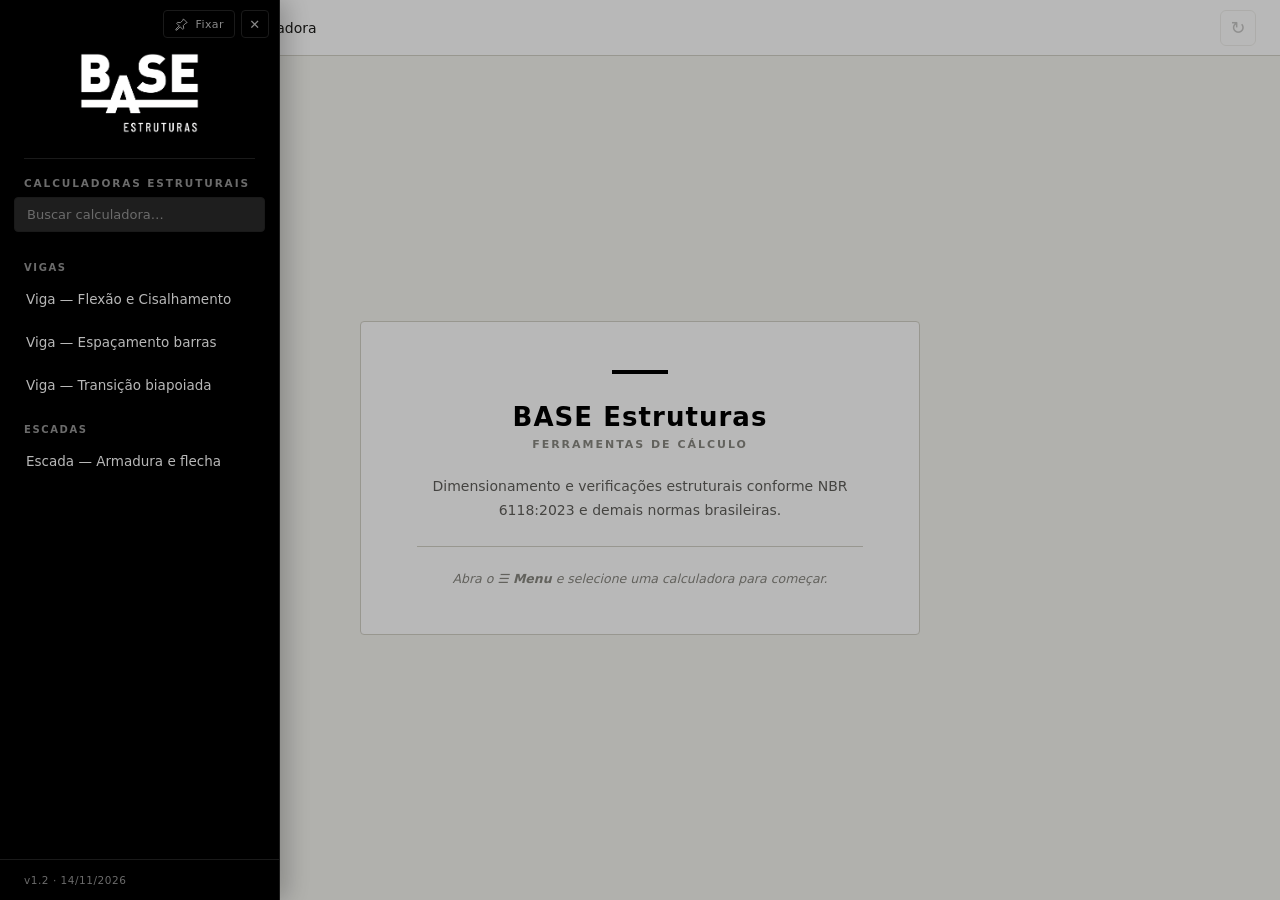
==== index.html @ 78557f39 "v1.2 — Escada convencional: consumo estimado (volume, aço e taxa kg/m³) Volume pelo perfil em elevaç" ====
<!DOCTYPE html>
<html lang="pt-BR">
<head>
<meta charset="UTF-8">
<meta name="viewport" content="width=device-width, initial-scale=1.0">
<title>BASE Estruturas — Calculadoras</title>
<meta name="description" content="Calculadoras estruturais conforme NBR 6118:2023 — BASE Estruturas.">
<meta name="theme-color" content="#000000">
<meta property="og:title" content="BASE Estruturas — Calculadoras">
<meta property="og:description" content="Ferramentas internas de cálculo estrutural.">
<meta property="og:image" content="assets/logo.png">
<meta property="og:type" content="website">
<link rel="icon" type="image/png" href="assets/favicon.png">
<link rel="apple-touch-icon" href="assets/icon.png">
<link rel="stylesheet" href="assets/style.css">
</head>
<body>

<div class="app" id="app">

  <aside class="sidebar" id="sidebar" aria-label="Menu de calculadoras">
    <div class="sidebar-tools">
      <button class="btn-side" id="btn-pin" type="button" title="Fixar menu aberto" aria-pressed="false">
        <svg viewBox="0 0 24 24" width="15" height="15" aria-hidden="true"><path d="M15 3l6 6-2.2.8-3.9 3.9.6 4.6-1.5 1.5-4.2-4.2L4.5 21 3 21l0-1.5 5.4-5.3-4.2-4.2 1.5-1.5 4.6.6 3.9-3.9z" fill="none" stroke="currentColor" stroke-width="1.6" stroke-linejoin="round"/></svg>
        <span id="btn-pin-txt">Fixar</span>
      </button>
      <button class="btn-side btn-side-x" id="btn-close" type="button" title="Recolher menu (Esc)" aria-label="Recolher menu">✕</button>
    </div>
    <div class="brand">
      <img src="assets/logo-horizontal.png" alt="BASE Estruturas" class="brand-logo" />
    </div>

    <div class="brand-divider"></div>

    <div class="brand-sub">Calculadoras estruturais</div>

    <div class="search">
      <input type="text" id="search" placeholder="Buscar calculadora…" autocomplete="off" />
    </div>

    <nav class="nav" id="nav"></nav>

    <div class="footer">
      <div class="version">v1.2 · 14/11/2026</div>
    </div>
  </aside>

  <main class="main">
    <header class="topbar">
      <button class="btn-menu" id="btn-menu" type="button" title="Abrir menu (Ctrl+K busca)" aria-label="Abrir menu" aria-controls="sidebar" aria-expanded="false"><span class="ico">☰</span><span class="txt">Menu</span></button>
      <div class="topbar-title" id="topbar-title">Selecione uma calculadora</div>
      <button class="btn-icon" id="btn-reload" title="Recarregar (Ctrl+R)" disabled aria-label="Recarregar">↻</button>
    </header>

    <div class="content">
      <div class="welcome" id="welcome">
        <div class="welcome-card">
          <div class="welcome-mark"></div>
          <h1>BASE Estruturas</h1>
          <p class="tag">Ferramentas de cálculo</p>
          <p class="desc">
            Dimensionamento e verificações estruturais conforme NBR 6118:2023
            e demais normas brasileiras.
          </p>
          <p class="hint">Abra o <b>☰ Menu</b> e selecione uma calculadora para começar.</p>
        </div>
      </div>

      <iframe id="frame" class="frame hidden" src="about:blank" frameborder="0" title="Calculadora ativa"></iframe>
    </div>
  </main>

  <!-- Fundo escuro do menu recolhível -->
  <div class="backdrop" id="backdrop"></div>

</div>

<script>
  // Carrega a lista e o controle sempre na versão mais recente (evita menu antigo em cache)
  (function () {
    const v = Date.now();
    const js = src => new Promise((ok, erro) => { const t = document.createElement('script'); t.src = src + '?v=' + v; t.onload = ok; t.onerror = erro; document.body.appendChild(t); });
    js('assets/calculadoras.js').then(() => js('assets/app.js'));
  })();
</script>
</body>
</html>
---- assets/style.css ----
/* ============================================
   BASE Estruturas — Calculadoras
   Identidade visual: preto/branco, tipografia forte
   ============================================ */

:root {
  --black: #000000;
  --black-soft: #0c0c0c;
  --black-line: #1a1a1a;
  --gray-900: #1e1e1e;
  --gray-700: #2a2a2a;
  --gray-500: #6b6b6b;
  --gray-400: #888888;
  --gray-300: #b8b8b8;
  --gray-100: #ececec;
  --white: #ffffff;

  --accent: #185fa5;
  --accent-hover: #0c447c;

  --bg: #f5f5f0;
  --surface: var(--white);
  --border: #d3d1c7;
  --text: #1c1c1a;
  --text-muted: #5f5e5a;
  --text-faint: #888780;

  --sidebar-bg: var(--black);
  --sidebar-text: var(--gray-300);
  --sidebar-text-muted: var(--gray-500);
  --sidebar-hover: var(--gray-900);
  --sidebar-active-bg: var(--white);
  --sidebar-active-text: var(--black);

  --sidebar-w: 280px;
}

* { box-sizing: border-box; }

html, body {
  margin: 0;
  padding: 0;
  height: 100%;
  font-family: -apple-system, BlinkMacSystemFont, "Segoe UI", system-ui, sans-serif;
  background: var(--bg);
  color: var(--text);
  overflow: hidden;
  -webkit-font-smoothing: antialiased;
}

.app {
  display: flex;
  height: 100vh;
  position: relative;
}

/* ===== SIDEBAR ===== */
.sidebar {
  width: var(--sidebar-w);
  flex-shrink: 0;
  background: var(--sidebar-bg);
  color: var(--sidebar-text);
  display: flex;
  flex-direction: column;
  border-right: 1px solid var(--black-line);
  z-index: 20;
}

.brand {
  padding: 24px 24px 20px;
  display: flex;
  justify-content: center;
  align-items: center;
}
.brand-logo {
  max-width: 100%;
  max-height: 90px;
  width: auto;
  height: auto;
  display: block;
}

.brand-divider {
  margin: 0 24px;
  height: 1px;
  background: var(--black-line);
}

.brand-sub {
  padding: 18px 24px 8px;
  font-size: 10.5px;
  font-weight: 600;
  letter-spacing: 0.18em;
  color: var(--gray-500);
  text-transform: uppercase;
}

.search { padding: 0 14px 12px; }
.search input {
  width: 100%;
  font-family: inherit;
  font-size: 13px;
  padding: 9px 12px;
  border: 1px solid var(--black-line);
  border-radius: 4px;
  background: var(--gray-900);
  color: var(--sidebar-text);
  outline: none;
  transition: border-color 0.15s, background 0.15s;
}
.search input::placeholder { color: var(--sidebar-text-muted); }
.search input:focus {
  border-color: var(--white);
  background: var(--black-soft);
}

.nav {
  flex: 1;
  overflow-y: auto;
  padding: 4px 10px 16px;
}
.nav::-webkit-scrollbar { width: 6px; }
.nav::-webkit-scrollbar-thumb { background: var(--gray-700); border-radius: 3px; }
.nav::-webkit-scrollbar-track { background: transparent; }

/* Cabeçalho de categoria */
.nav-category {
  font-size: 10px;
  font-weight: 600;
  letter-spacing: 0.16em;
  color: var(--gray-500);
  text-transform: uppercase;
  padding: 14px 14px 6px;
  margin-top: 4px;
}
.nav-category:first-child { margin-top: 0; }
.nav-category.hidden { display: none; }

.nav-item {
  display: block;
  width: 100%;
  text-align: left;
  font-family: inherit;
  font-size: 13.5px;
  padding: 11px 14px;
  margin-bottom: 3px;
  background: transparent;
  border: none;
  border-left: 2px solid transparent;
  border-radius: 0;
  color: var(--sidebar-text);
  cursor: pointer;
  transition: all 0.12s;
  line-height: 1.35;
}
.nav-item:hover {
  background: var(--sidebar-hover);
  color: var(--white);
  border-left-color: var(--gray-500);
}
.nav-item.active {
  background: var(--sidebar-active-bg);
  color: var(--sidebar-active-text);
  font-weight: 600;
  border-left-color: var(--white);
}
.nav-item.hidden { display: none; }

.nav-empty {
  font-size: 12px;
  color: var(--sidebar-text-muted);
  padding: 16px;
  text-align: center;
  font-style: italic;
  line-height: 1.6;
}
.nav-empty code {
  background: var(--gray-900);
  padding: 2px 5px;
  border-radius: 3px;
  font-size: 11px;
  color: var(--gray-300);
}

.footer {
  padding: 14px 24px;
  border-top: 1px solid var(--black-line);
  font-size: 10.5px;
  color: var(--sidebar-text-muted);
  letter-spacing: 0.05em;
}
.footer .version { margin: 0; }

/* ===== ÁREA PRINCIPAL ===== */
.main {
  flex: 1;
  display: flex;
  flex-direction: column;
  min-width: 0;
}

.topbar {
  height: 56px;
  position: relative;
  z-index: 5;
  background: var(--surface);
  border-bottom: 1px solid var(--border);
  display: flex;
  align-items: center;
  padding: 0 24px;
  gap: 12px;
  flex-shrink: 0;
}
.topbar-title {
  font-size: 14px;
  font-weight: 500;
  color: var(--text);
  flex: 1;
  overflow: hidden;
  text-overflow: ellipsis;
  white-space: nowrap;
}
.btn-icon {
  font-family: inherit;
  font-size: 18px;
  width: 36px;
  height: 36px;
  display: flex;
  align-items: center;
  justify-content: center;
  border: 1px solid var(--border);
  border-radius: 6px;
  background: var(--surface);
  color: var(--text-muted);
  cursor: pointer;
  transition: all 0.15s;
  padding: 0;
  flex-shrink: 0;
}
.btn-icon:hover:not(:disabled) {
  background: var(--black);
  color: var(--white);
  border-color: var(--black);
}
.btn-icon:disabled { opacity: 0.35; cursor: not-allowed; }

/* Botão "☰ Menu" (aparece sempre que o menu não está fixado) */
.btn-menu {
  font-family: inherit;
  height: 36px;
  display: flex;
  align-items: center;
  gap: 8px;
  padding: 0 14px 0 12px;
  border: 1px solid var(--black);
  border-radius: 6px;
  background: var(--black);
  color: var(--white);
  font-size: 13px;
  font-weight: 600;
  letter-spacing: 0.02em;
  cursor: pointer;
  flex-shrink: 0;
  transition: background 0.15s, border-color 0.15s;
}
.btn-menu .ico { font-size: 16px; line-height: 1; }
.btn-menu:hover { background: var(--gray-700); border-color: var(--gray-700); }
.app.pinned .btn-menu { display: none; }

.content {
  flex: 1;
  position: relative;
  overflow: hidden;
  background: var(--bg);
}

.frame {
  width: 100%;
  height: 100%;
  border: none;
  background: var(--bg);
}
.frame.hidden { display: none; }

/* ===== TELA DE BOAS-VINDAS ===== */
.welcome {
  position: absolute;
  inset: 0;
  display: flex;
  align-items: center;
  justify-content: center;
  padding: 40px 24px;
  overflow-y: auto;
}
.welcome.hidden { display: none; }
.welcome-card {
  background: var(--surface);
  border: 1px solid var(--border);
  border-radius: 4px;
  padding: 48px 56px;
  max-width: 560px;
  text-align: center;
}
.welcome-mark {
  width: 56px;
  height: 4px;
  background: var(--black);
  margin: 0 auto 28px;
}
.welcome-card h1 {
  font-size: 26px;
  font-weight: 700;
  letter-spacing: 0.04em;
  margin: 0 0 6px;
  color: var(--black);
}
.welcome-card .tag {
  font-size: 11px;
  color: var(--text-faint);
  margin: 0 0 24px;
  font-weight: 600;
  letter-spacing: 0.18em;
  text-transform: uppercase;
}
.welcome-card .desc {
  font-size: 14px;
  color: var(--text-muted);
  margin: 0 0 24px;
  line-height: 1.7;
}
.welcome-card .hint {
  font-size: 12.5px;
  color: var(--text-faint);
  margin: 24px 0 0;
  padding-top: 24px;
  border-top: 1px solid var(--border);
  font-style: italic;
}

/* ===== BACKDROP MOBILE ===== */
.backdrop {
  position: fixed;
  inset: 0;
  background: rgba(0,0,0,0.5);
  z-index: 15;
  opacity: 0;
  pointer-events: none;
  transition: opacity 0.2s;
}
.backdrop.visible {
  opacity: 1;
  pointer-events: auto;
}

/* ===== MENU RECOLHÍVEL / FIXÁVEL =====
   Padrão: recolhido (a calculadora usa a largura toda) e abre por cima do conteúdo.
   Fixado (.app.pinned): volta a ocupar a coluna da esquerda, como antes. */
.sidebar-tools {
  display: flex;
  justify-content: flex-end;
  gap: 6px;
  padding: 10px 10px 0;
}
.btn-side {
  font-family: inherit;
  height: 28px;
  display: flex;
  align-items: center;
  gap: 6px;
  padding: 0 10px;
  border: 1px solid var(--black-line);
  border-radius: 4px;
  background: transparent;
  color: var(--gray-400);
  font-size: 11px;
  letter-spacing: 0.04em;
  cursor: pointer;
  transition: all 0.12s;
}
.btn-side:hover { background: var(--gray-900); color: var(--white); border-color: var(--gray-700); }
.btn-side[aria-pressed="true"] { background: var(--white); color: var(--black); border-color: var(--white); }
.btn-side[aria-pressed="true"] svg path { fill: currentColor; }
.btn-side-x { width: 28px; padding: 0; justify-content: center; font-size: 13px; }
.app.pinned .btn-side-x { display: none; }
.brand { padding-top: 10px; }

.app:not(.pinned) .sidebar {
  position: fixed;
  top: 0;
  left: 0;
  bottom: 0;
  transform: translateX(-100%);
  visibility: hidden;
  transition: transform 0.22s ease, visibility 0s linear 0.22s;
  box-shadow: 6px 0 24px rgba(0,0,0,0.25);
}
.app:not(.pinned).menu-open .sidebar {
  transform: translateX(0);
  visibility: visible;
  transition: transform 0.22s ease, visibility 0s;
}
.app.pinned .backdrop { display: none; }
@media (min-width: 769px) {
  .backdrop { background: rgba(0,0,0,0.28); }
}

/* ===== RESPONSIVO ===== */
@media (max-width: 768px) {
  /* No celular o menu nunca fica fixado: sempre por cima */
  #btn-pin { display: none; }
  .app.pinned .btn-side-x { display: flex; }
  .app.pinned .btn-menu { display: flex; }
  .app.pinned .backdrop { display: block; }
  .app.pinned .sidebar {
    position: fixed; top: 0; left: 0; bottom: 0;
    transform: translateX(-100%); visibility: hidden;
    transition: transform 0.22s ease, visibility 0s linear 0.22s;
    box-shadow: 6px 0 24px rgba(0,0,0,0.25);
  }
  .app.pinned.menu-open .sidebar { transform: translateX(0); visibility: visible; transition: transform 0.22s ease, visibility 0s; }
  .btn-menu .txt { display: none; }
  .btn-menu { padding: 0 11px; }

  .topbar { padding: 0 14px; }
  .welcome-card { padding: 32px 24px; }
  .welcome-card h1 { font-size: 22px; }
}

@media (max-width: 480px) {
  :root { --sidebar-w: 85vw; }
}
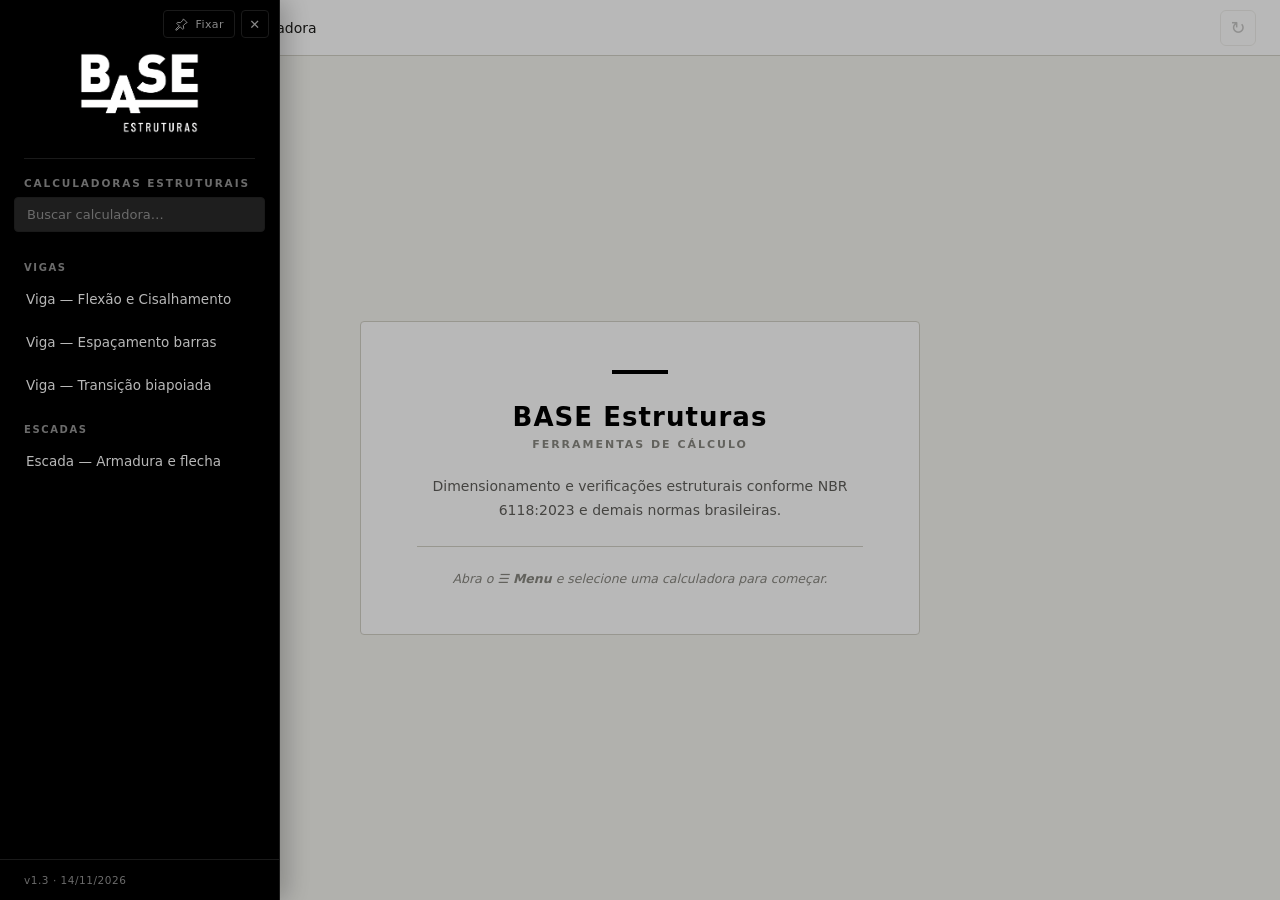
==== commit 05158ace: "v1.3 — Escada: consumo abaixo do cortante, com nota de largura Consumo (volume, aço, taxa, largura) " ====
--- a/index.html
+++ b/index.html
@@ -41,7 +41,7 @@
     <nav class="nav" id="nav"></nav>
 
     <div class="footer">
-      <div class="version">v1.2 · 14/11/2026</div>
+      <div class="version">v1.3 · 14/11/2026</div>
     </div>
   </aside>
 
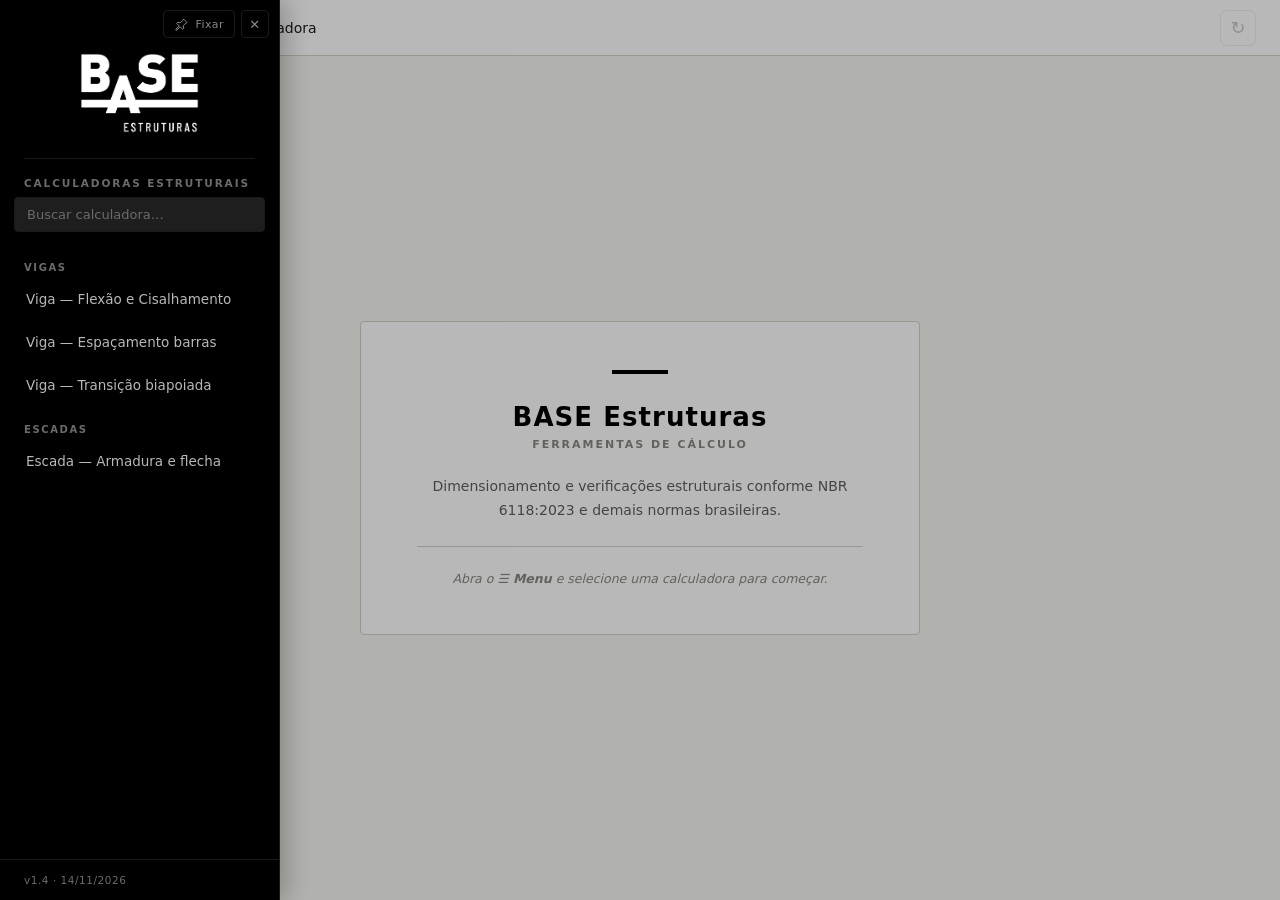
==== commit 55a90a20: "v1.4 — Escada plissada: consumo estimado; esforços de volta à coluna 2 Plissada: volume pela faixa d" ====
--- a/index.html
+++ b/index.html
@@ -41,7 +41,7 @@
     <nav class="nav" id="nav"></nav>
 
     <div class="footer">
-      <div class="version">v1.3 · 14/11/2026</div>
+      <div class="version">v1.4 · 14/11/2026</div>
     </div>
   </aside>
 
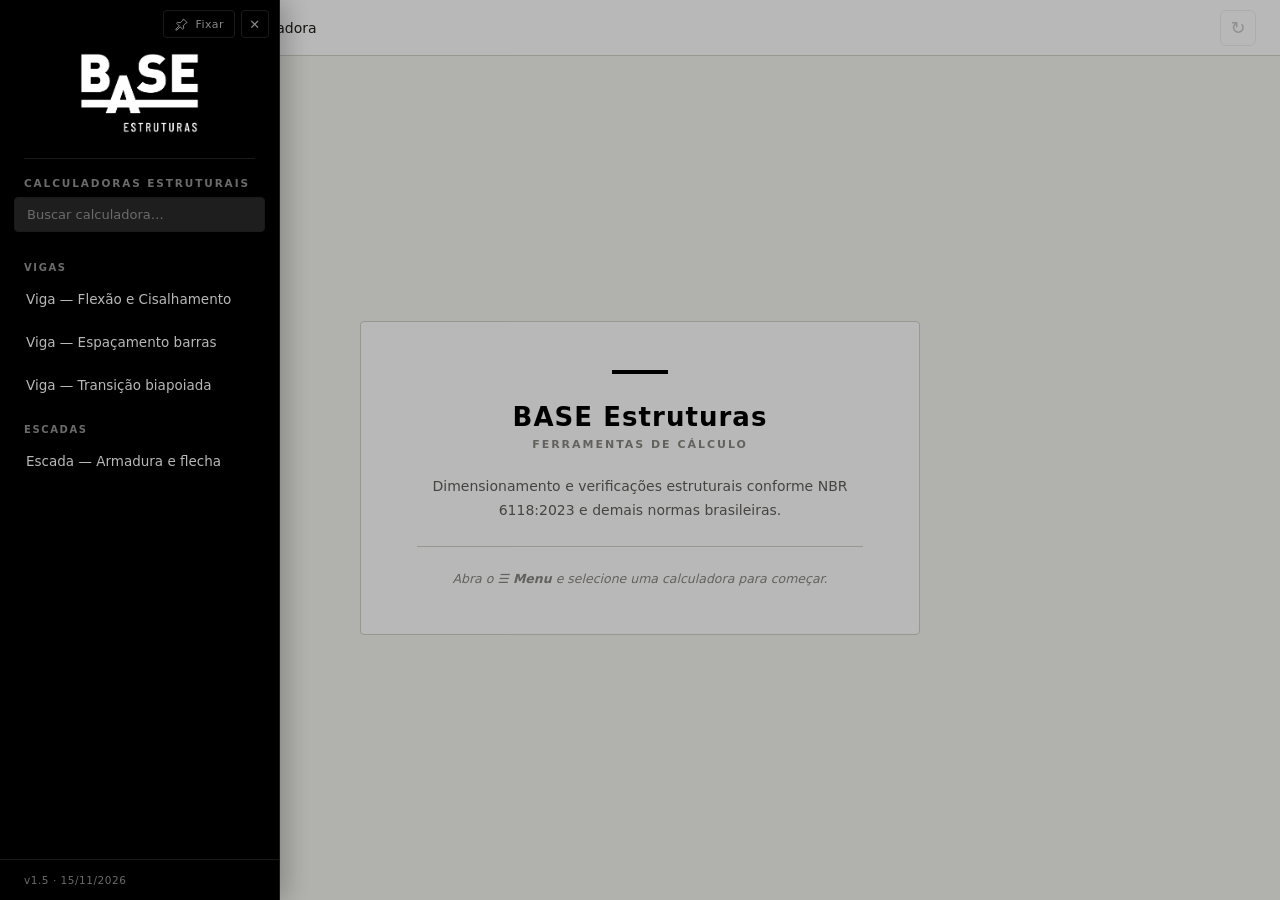
==== commit eebef8cc: "v1.5 — Escada: vários lances na mesma página Abas Lance 1, Lance 2… e "+ Lance" no cabeçalho; cada l" ====
--- a/index.html
+++ b/index.html
@@ -41,7 +41,7 @@
     <nav class="nav" id="nav"></nav>
 
     <div class="footer">
-      <div class="version">v1.4 · 14/11/2026</div>
+      <div class="version">v1.5 · 15/11/2026</div>
     </div>
   </aside>
 
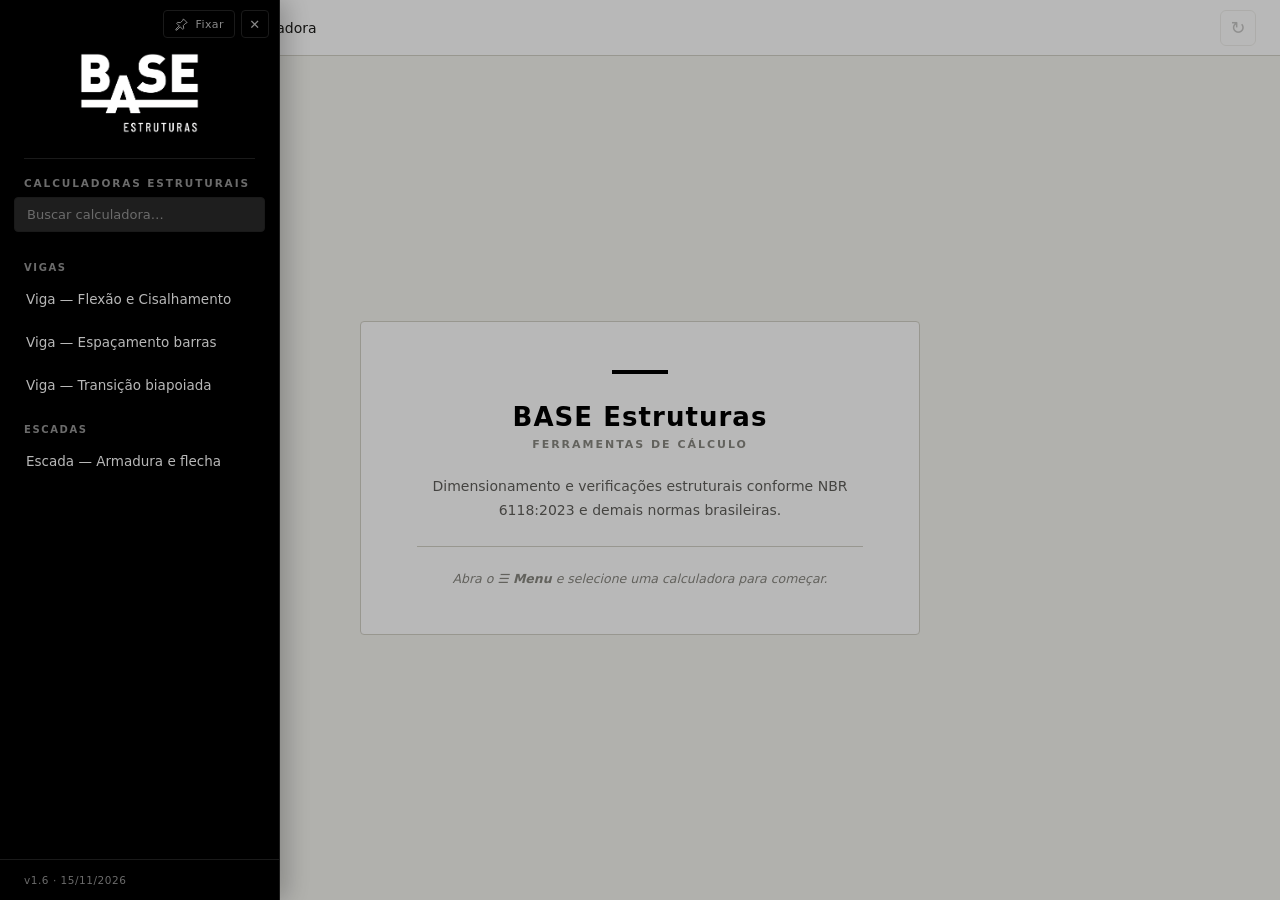
==== commit 0c57f728: "v1.6 — Escada: armadura adotada editável (principal e distribuição) Abaixo de cada tabela de bitolas" ====
--- a/index.html
+++ b/index.html
@@ -41,7 +41,7 @@
     <nav class="nav" id="nav"></nav>
 
     <div class="footer">
-      <div class="version">v1.5 · 15/11/2026</div>
+      <div class="version">v1.6 · 15/11/2026</div>
     </div>
   </aside>
 
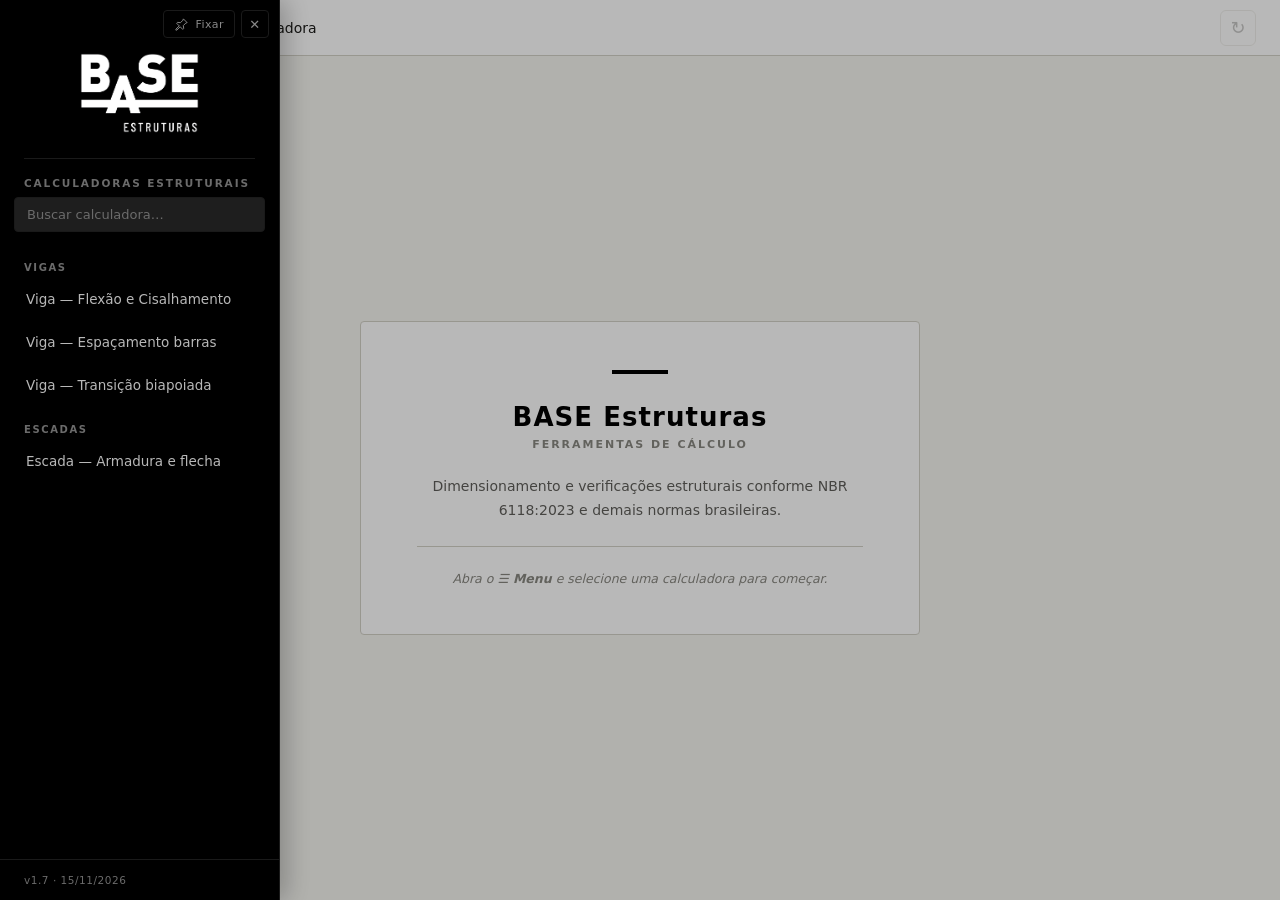
==== commit 6eaf5c32: "Escada v1.7: novo lance com armadura adotada padrão, fck 30, consumo do lance + escada (soma), expor" ====
--- a/index.html
+++ b/index.html
@@ -41,7 +41,7 @@
     <nav class="nav" id="nav"></nav>
 
     <div class="footer">
-      <div class="version">v1.6 · 15/11/2026</div>
+      <div class="version">v1.7 · 15/11/2026</div>
     </div>
   </aside>
 
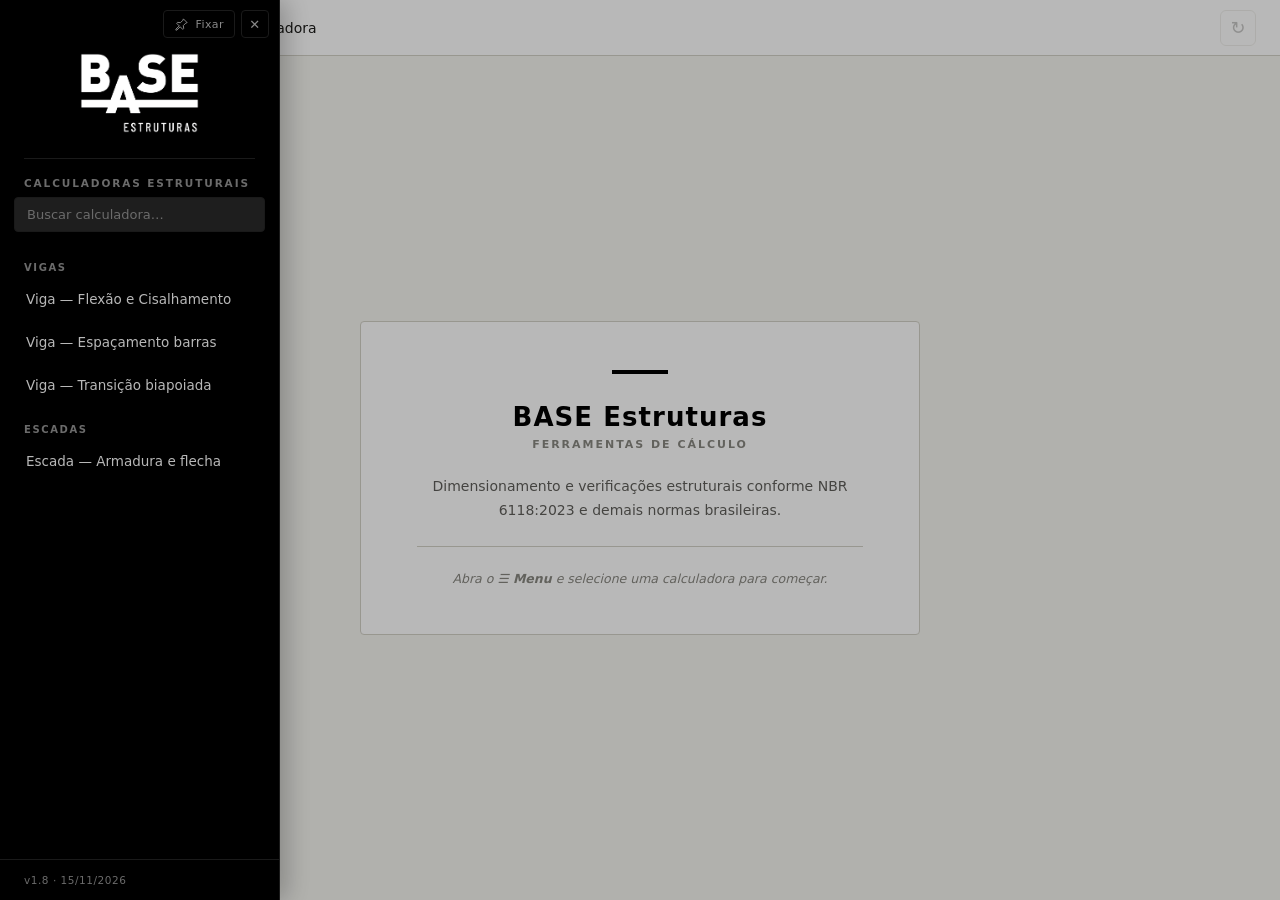
==== commit dad4992c: "v1.8: Escada — desconto do patamar de canto no volume da escada (opção Patamar intermediário), desen" ====
--- a/index.html
+++ b/index.html
@@ -41,7 +41,7 @@
     <nav class="nav" id="nav"></nav>
 
     <div class="footer">
-      <div class="version">v1.7 · 15/11/2026</div>
+      <div class="version">v1.8 · 15/11/2026</div>
     </div>
   </aside>
 
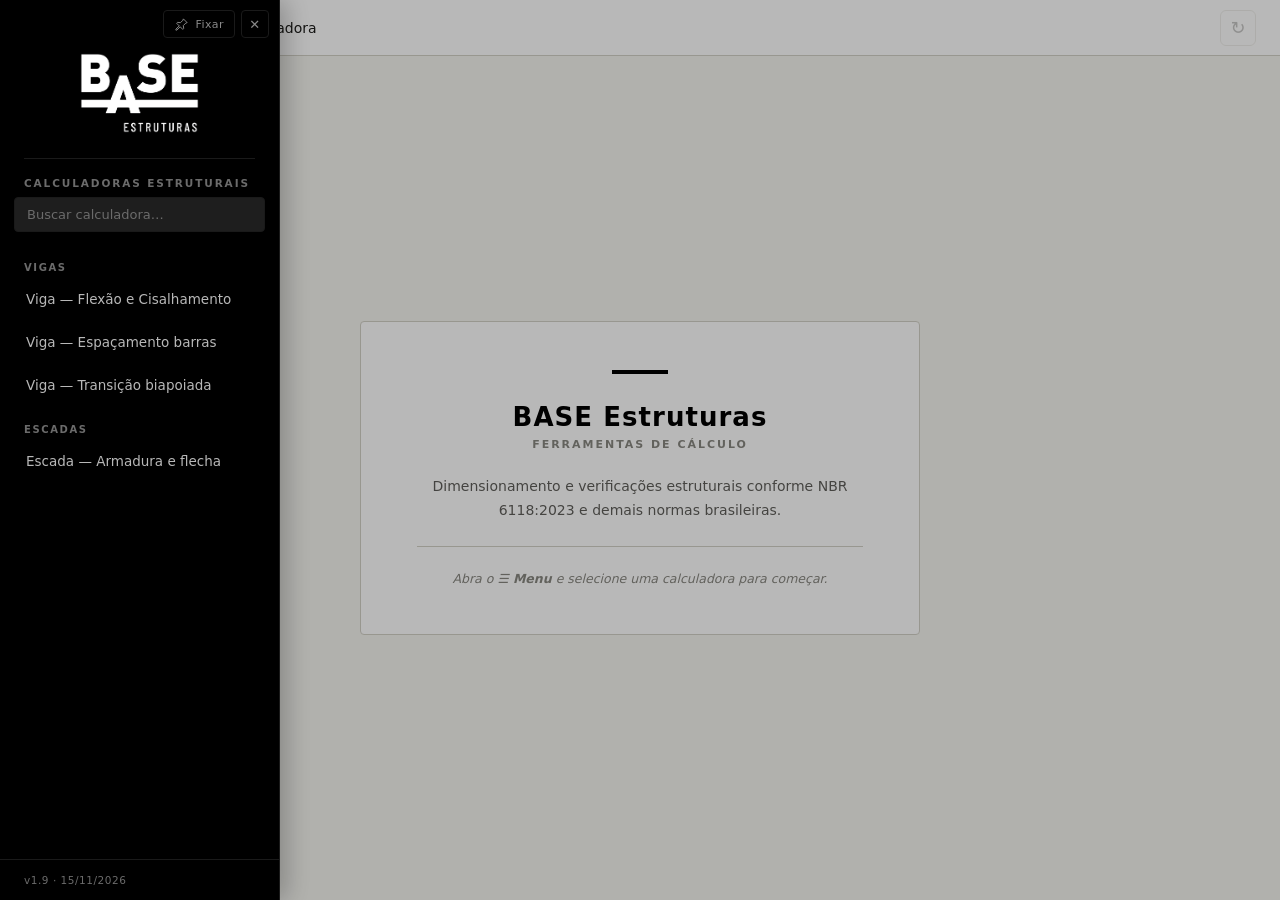
==== commit 782c387b: "v1.9: Escada — desenhos sempre em escala, rótulos de carga compactos (total + parcelas em pares), co" ====
--- a/index.html
+++ b/index.html
@@ -41,7 +41,7 @@
     <nav class="nav" id="nav"></nav>
 
     <div class="footer">
-      <div class="version">v1.8 · 15/11/2026</div>
+      <div class="version">v1.9 · 15/11/2026</div>
     </div>
   </aside>
 
